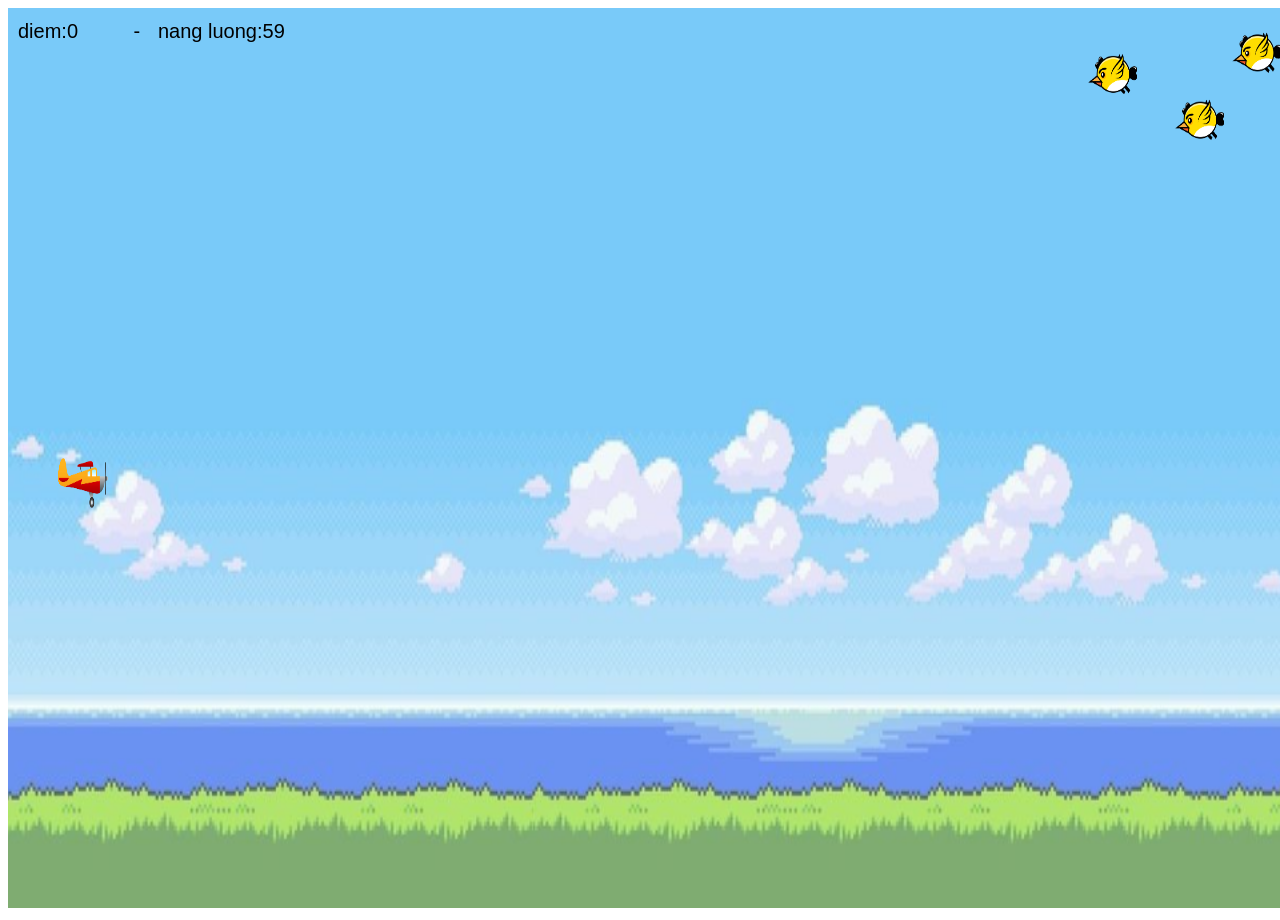
==== index.html @ cf357d7c "Add files via upload" ====
<!doctype html>
<html lang="en">
  <head>
    <meta charset="UTF-8" />
    <meta name="viewport" content="width=device-width, initial-scale=1.0" />
    <title>Document</title>
    <link rel="stylesheet" href="1.css" />
  </head>
  <body>
    <canvas id="gamecv"></canvas>
    <script src="xuly.js"></script>
  </body>
</html>
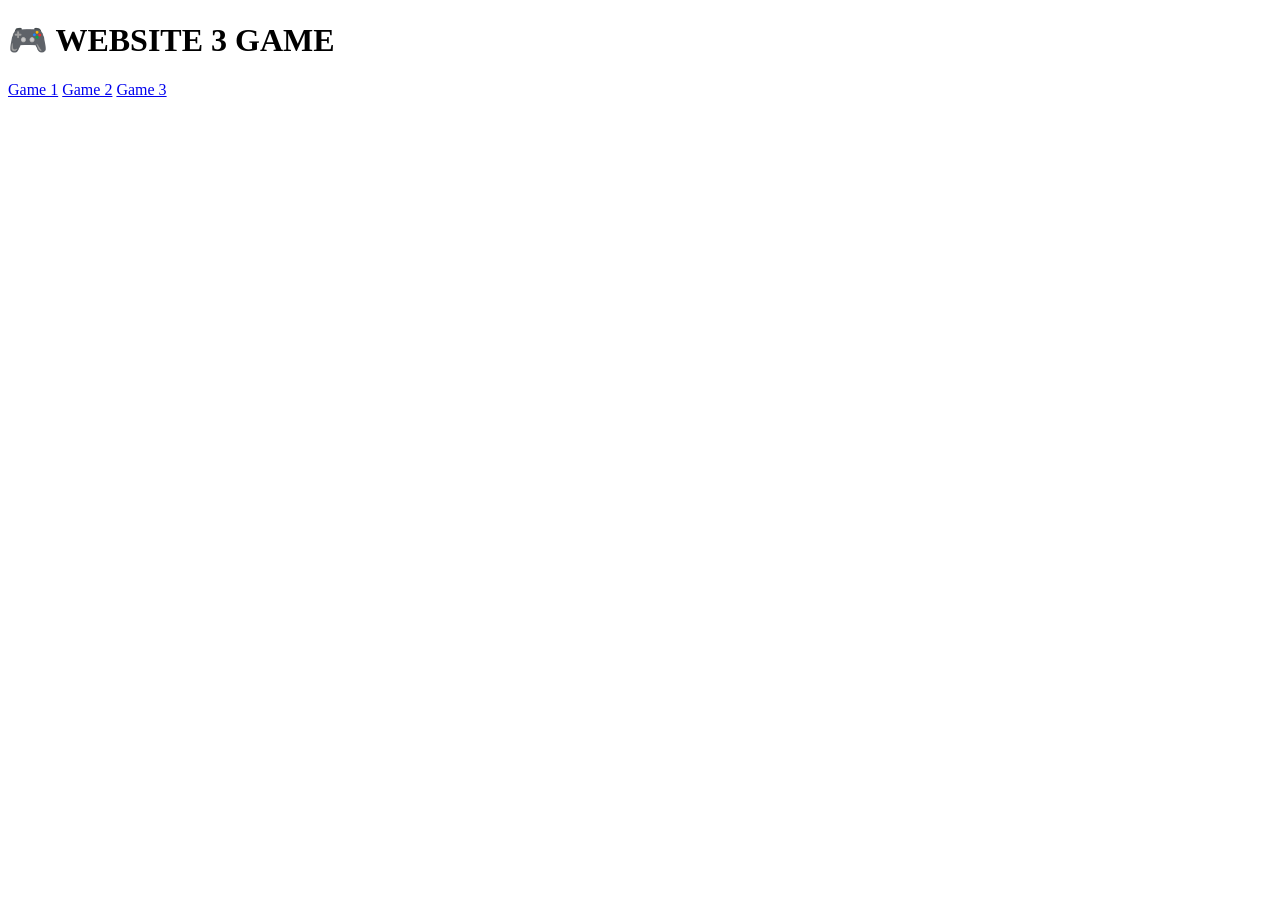
==== commit b1a15c0d: "Update index.html" ====
--- a/index.html
+++ b/index.html
@@ -1,13 +1,19 @@
-<!doctype html>
-<html lang="en">
-  <head>
-    <meta charset="UTF-8" />
-    <meta name="viewport" content="width=device-width, initial-scale=1.0" />
-    <title>Document</title>
-    <link rel="stylesheet" href="1.css" />
-  </head>
-  <body>
-    <canvas id="gamecv"></canvas>
-    <script src="xuly.js"></script>
-  </body>
+<!DOCTYPE html>
+<html>
+<head>
+<title>Website Game</title>
+<link rel="stylesheet" href="1.css">
+</head>
+
+<body>
+
+<h1>🎮 WEBSITE 3 GAME</h1>
+
+<div class="menu">
+    <a href="game1.html">Game 1</a>
+    <a href="game2.html">Game 2</a>
+    <a href="game3.html">Game 3</a>
+</div>
+
+</body>
 </html>
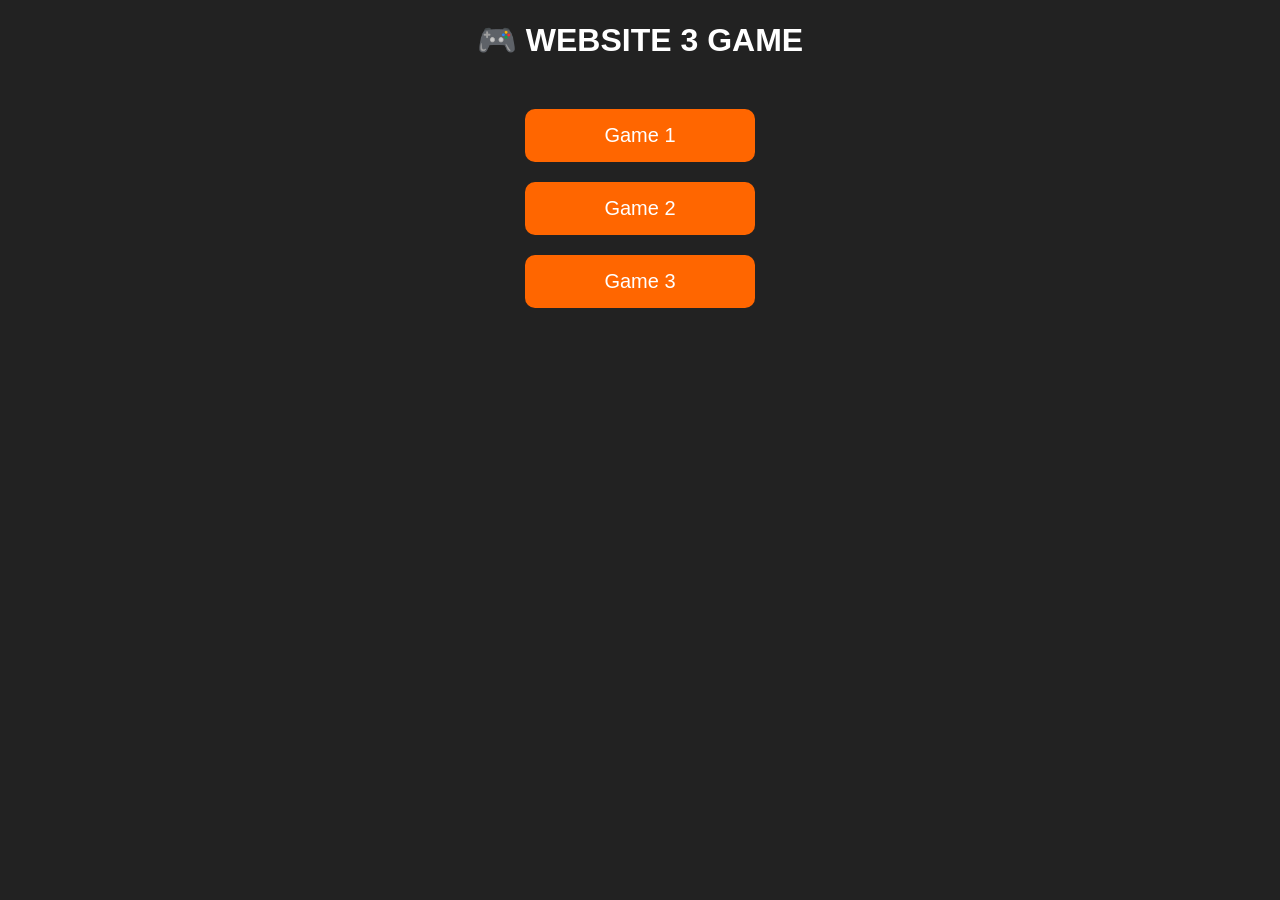
==== commit fefc4468: "upload games" ====
--- a/index.html
+++ b/index.html
@@ -1,19 +1,19 @@
-<!DOCTYPE html>
-<html>
-<head>
-<title>Website Game</title>
-<link rel="stylesheet" href="1.css">
-</head>
-
-<body>
-
-<h1>🎮 WEBSITE 3 GAME</h1>
-
-<div class="menu">
-    <a href="game1.html">Game 1</a>
-    <a href="game2.html">Game 2</a>
-    <a href="game3.html">Game 3</a>
-</div>
-
-</body>
-</html>
+<!DOCTYPE html>
+<html>
+<head>
+<title>Website Game</title>
+<link rel="stylesheet" href="1.css">
+</head>
+
+<body>
+
+<h1>🎮 WEBSITE 3 GAME</h1>
+
+<div class="menu">
+    <a href="game1.html">Game 1</a>
+    <a href="game2.html">Game 2</a>
+    <a href="game3.html">Game 3</a>
+</div>
+
+</body>
+</html>
--- a/1.css
+++ b/1.css
@@ -0,0 +1,26 @@
+body{
+    font-family: Arial;
+    text-align:center;
+    background:#222;
+    color:white;
+}
+
+.menu{
+    margin-top:50px;
+}
+
+.menu a{
+    display:block;
+    width:200px;
+    margin:20px auto;
+    padding:15px;
+    background:#ff6600;
+    color:white;
+    text-decoration:none;
+    border-radius:10px;
+    font-size:20px;
+}
+
+.menu a:hover{
+    background:#ff3300;
+}
